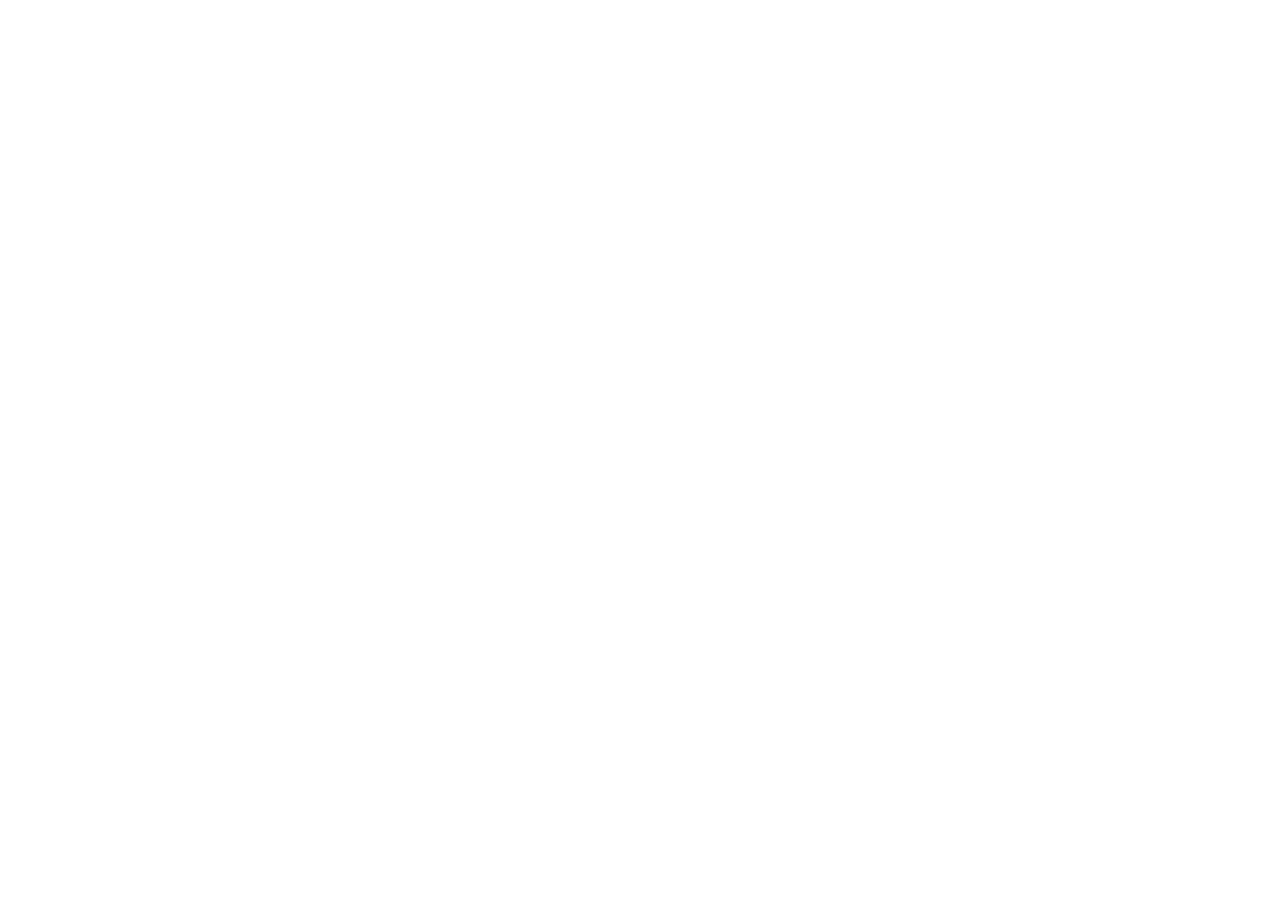
==== html-assignment/index.html @ 22820bd8 "adds header and heading" ====
<!DOCTYPE html>
<html lang="en">
<head>
    <meta charset="UTF-8">
    <meta name="viewport" content="width=device-width, initial-scale=1.0">
    <title>HTML Assignment</title>
</head>
<body>
    <!-- put content below here -->
     
</body>
</html>
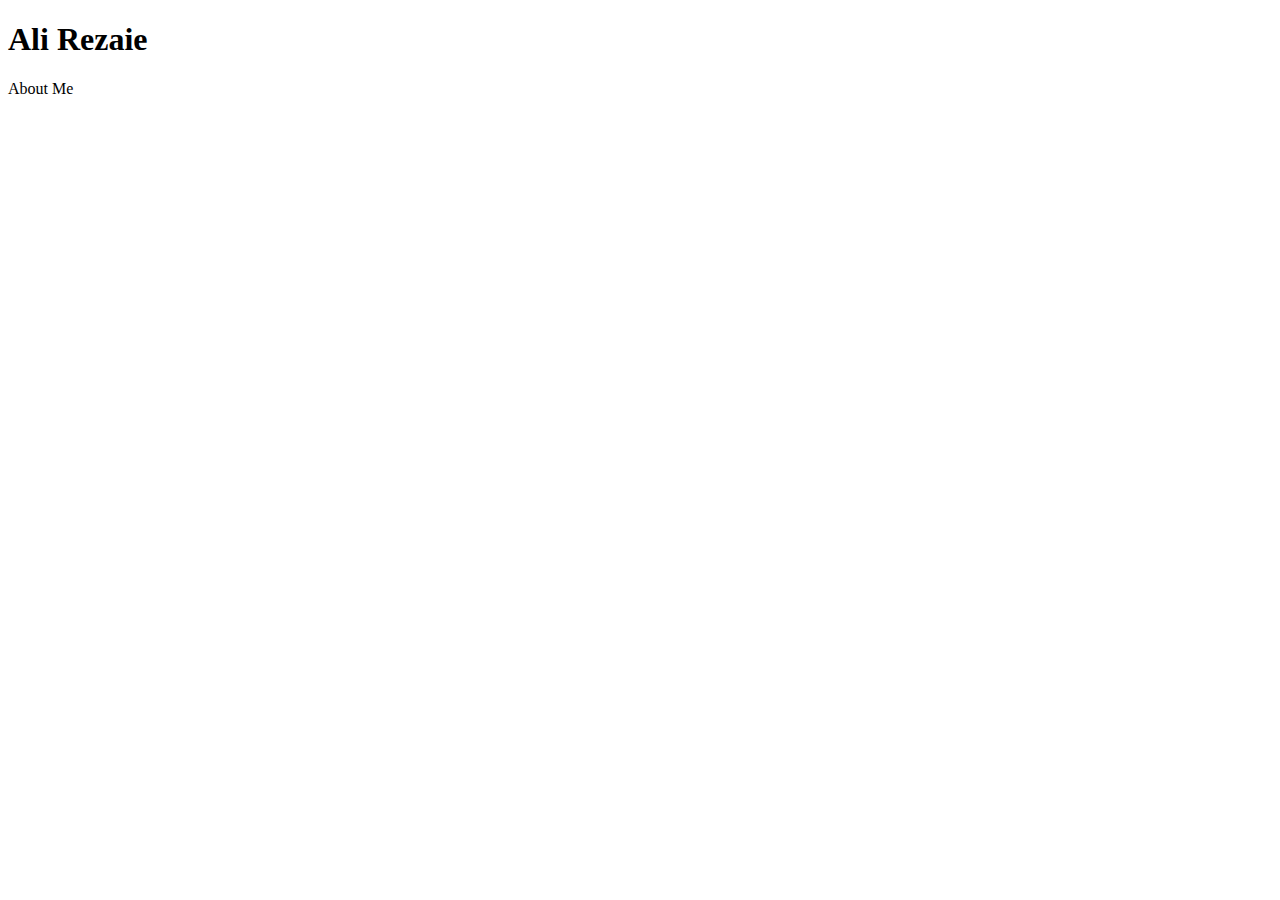
==== commit ae359947: "adds article" ====
--- a/html-assignment/index.html
+++ b/html-assignment/index.html
@@ -7,6 +7,10 @@
 </head>
 <body>
     <!-- put content below here -->
-     
-</body>
+     <header>
+        <h1>Ali Rezaie</h1>
+     </header>
+     <aticle>About Me</aticle>
+    
+    </body>
 </html>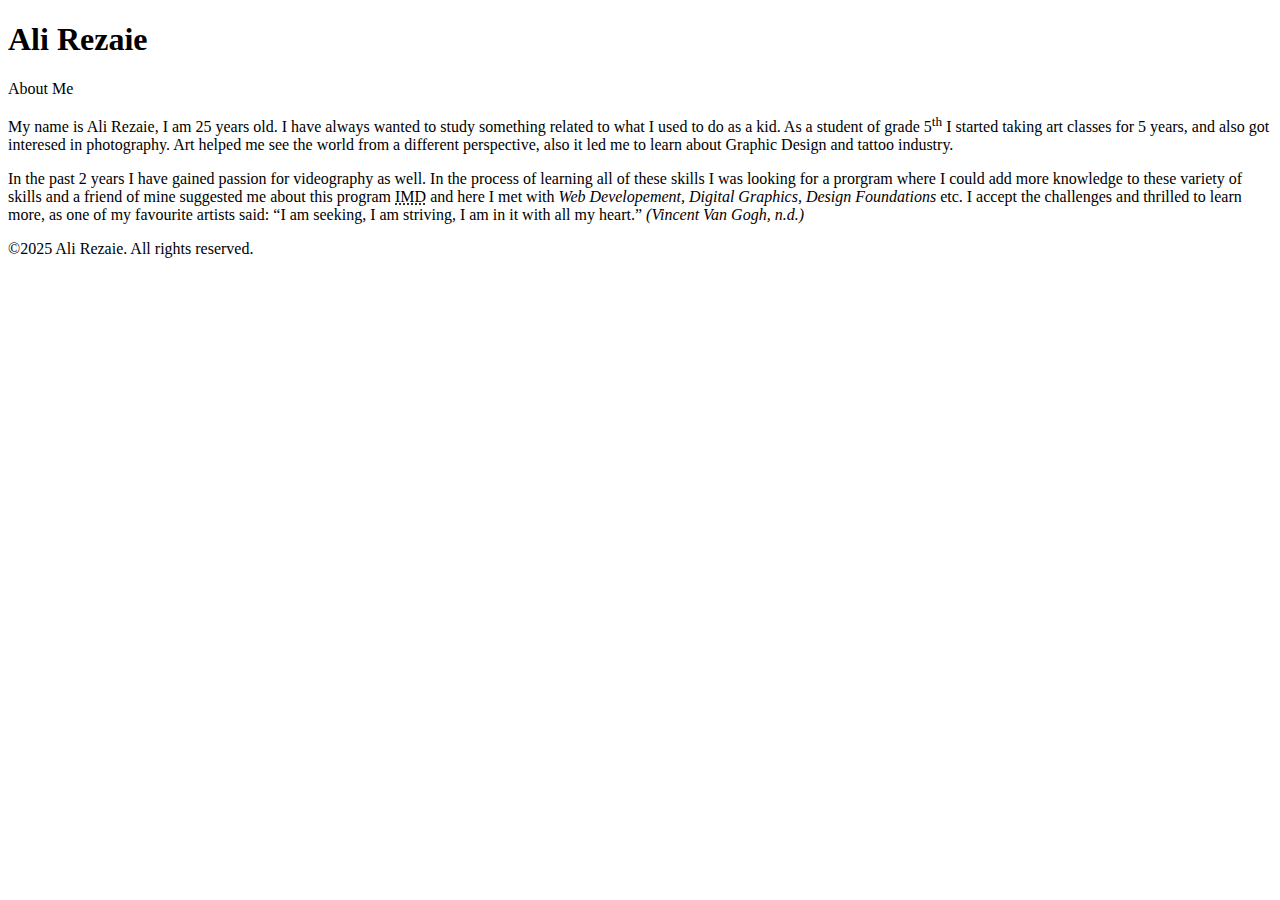
==== commit 734ef289: "adds HTML Semantics assignment" ====
--- a/html-assignment/index.html
+++ b/html-assignment/index.html
@@ -3,14 +3,29 @@
 <head>
     <meta charset="UTF-8">
     <meta name="viewport" content="width=device-width, initial-scale=1.0">
-    <title>HTML Assignment</title>
+    <title>Document</title>
 </head>
 <body>
-    <!-- put content below here -->
-     <header>
+    <header>
         <h1>Ali Rezaie</h1>
-     </header>
-     <aticle>About Me</aticle>
+    </header>
+    <article>About Me</article>
     
-    </body>
+        <p>
+        My name is Ali Rezaie, I am 25 years old. I have always wanted to study something related to what I used to 
+        do as a kid. As a student of grade 5<sup>th</sup> I started taking art classes for 5 years,  and also got interesed in 
+        photography. Art helped me see the world from a different perspective, also it led me to learn about 
+        Graphic Design and tattoo industry.</p> 
+
+        <p>
+        In the past 2 years I have gained passion for videography as well. In the
+        process of learning all of these skills I was looking for a prorgram where I could add more knowledge to these variety
+        of skills and a friend of mine suggested me about this program <abbr title="interactive media design">IMD</abbr> and here I met with <em>Web Developement, Digital Graphics, Design Foundations</em> etc.
+        I accept the challenges and thrilled to learn more, as one of my favourite artists said: <q>I am seeking, I am striving,
+        I am in it with all my heart.</q> <cite> (Vincent Van Gogh, n.d.) </cite>
+        </p>
+        <footer>
+            <p>&copy;2025 Ali Rezaie. All rights reserved.</p>
+        </footer>
+</body>
 </html>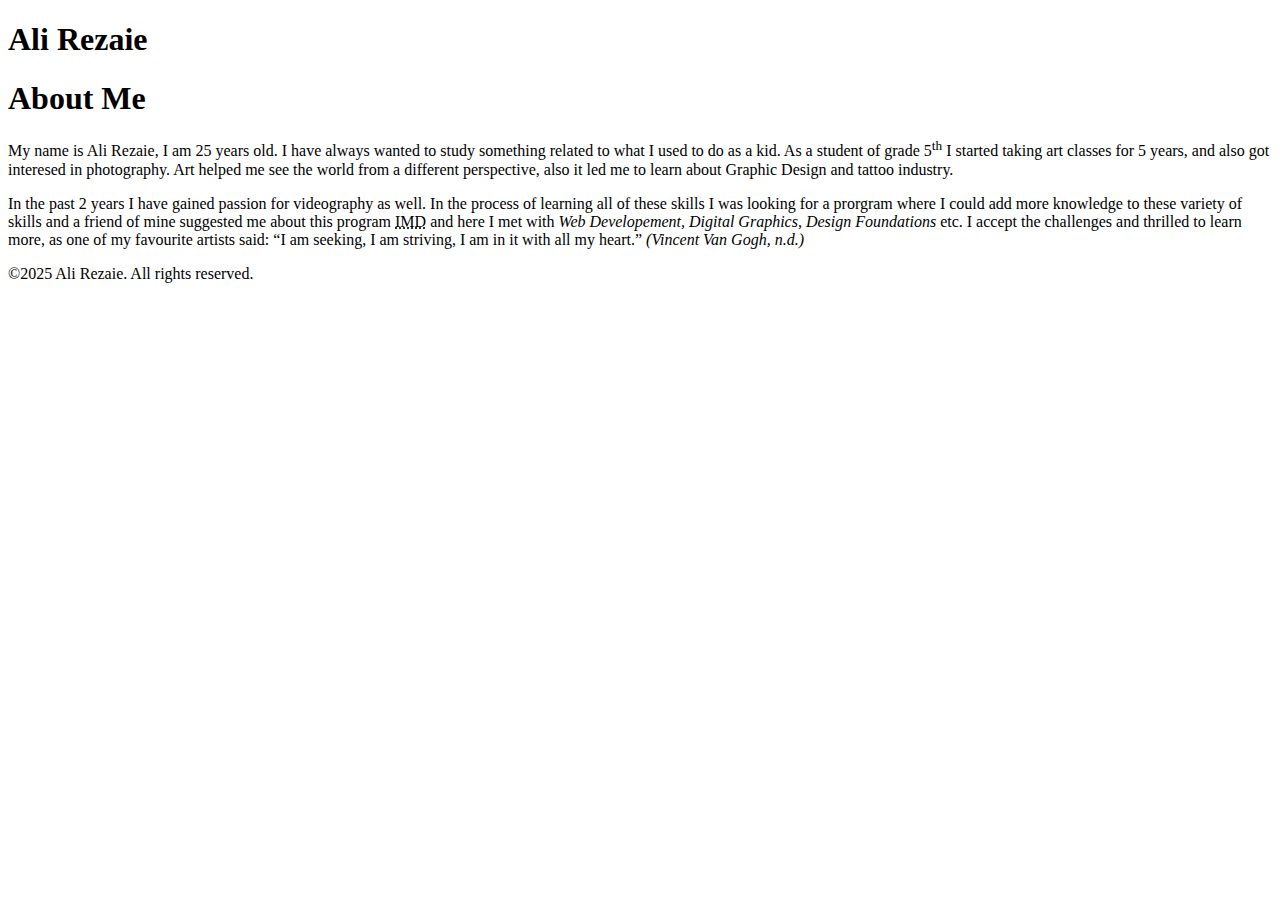
==== commit eaeed3f7: "adds HTML Semantics assignment" ====
--- a/html-assignment/index.html
+++ b/html-assignment/index.html
@@ -9,7 +9,9 @@
     <header>
         <h1>Ali Rezaie</h1>
     </header>
-    <article>About Me</article>
+    <article>
+        <h1>About Me</h1>
+    </article>
     
         <p>
         My name is Ali Rezaie, I am 25 years old. I have always wanted to study something related to what I used to 
@@ -24,6 +26,7 @@
         I accept the challenges and thrilled to learn more, as one of my favourite artists said: <q>I am seeking, I am striving,
         I am in it with all my heart.</q> <cite> (Vincent Van Gogh, n.d.) </cite>
         </p>
+        
         <footer>
             <p>&copy;2025 Ali Rezaie. All rights reserved.</p>
         </footer>
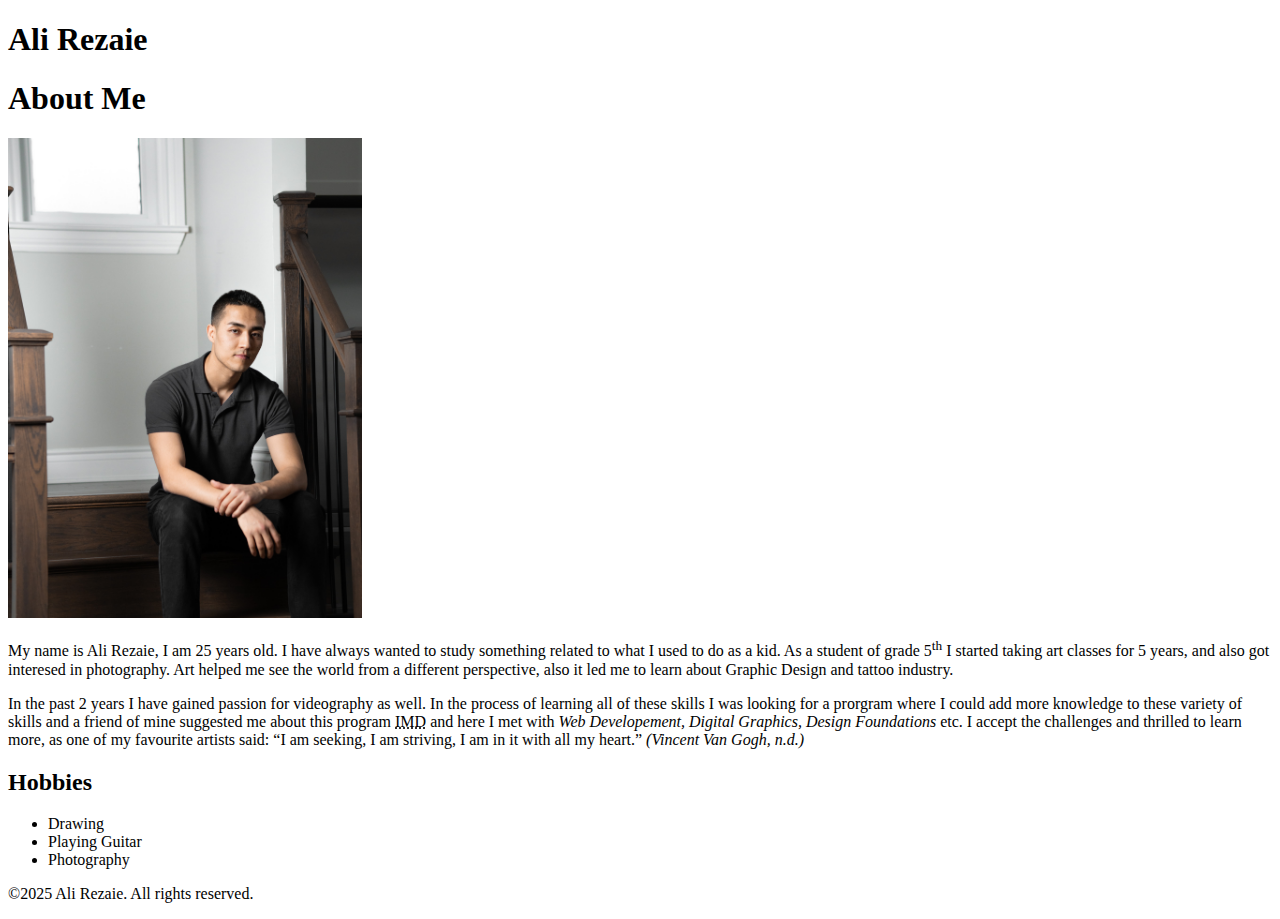
==== commit 47b4336b: "adds images, adds list" ====
--- a/html-assignment/index.html
+++ b/html-assignment/index.html
@@ -3,7 +3,7 @@
 <head>
     <meta charset="UTF-8">
     <meta name="viewport" content="width=device-width, initial-scale=1.0">
-    <title>Document</title>
+    <title>About Ali</title>
 </head>
 <body>
     <header>
@@ -12,6 +12,10 @@
     <article>
         <h1>About Me</h1>
     </article>
+
+    <section>
+        <img src="images/profile-ali.jpg" alt="image of ali" height="480px">
+    </section>
     
         <p>
         My name is Ali Rezaie, I am 25 years old. I have always wanted to study something related to what I used to 
@@ -26,6 +30,13 @@
         I accept the challenges and thrilled to learn more, as one of my favourite artists said: <q>I am seeking, I am striving,
         I am in it with all my heart.</q> <cite> (Vincent Van Gogh, n.d.) </cite>
         </p>
+
+        <h2>Hobbies</h2>
+            <ul>
+                <li>Drawing</li>
+                <li>Playing Guitar</li>
+                <li>Photography</li>
+            </ul>
         
         <footer>
             <p>&copy;2025 Ali Rezaie. All rights reserved.</p>
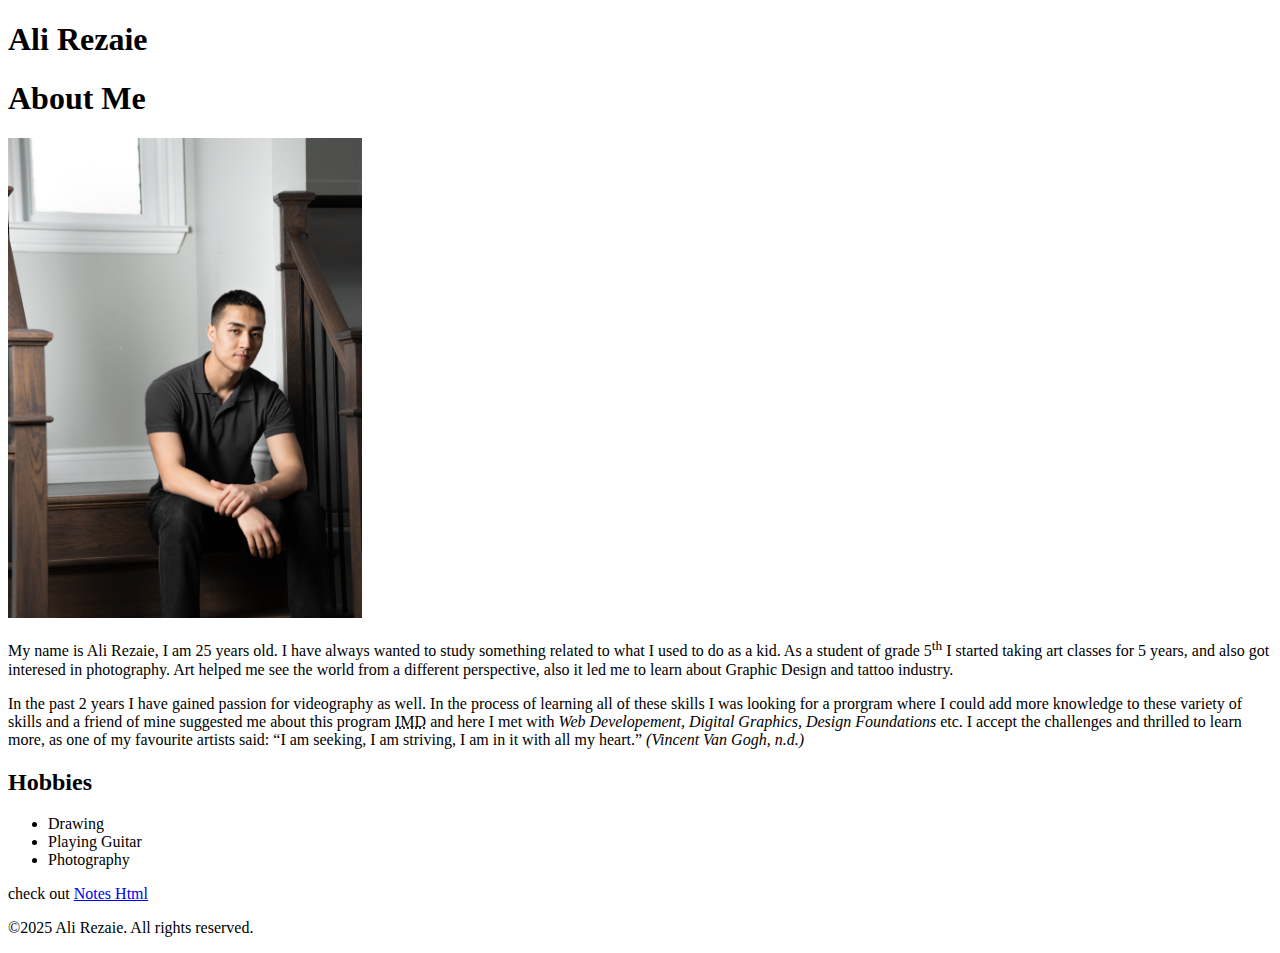
==== commit a82da829: "fixes mistakes" ====
--- a/html-assignment/index.html
+++ b/html-assignment/index.html
@@ -37,7 +37,9 @@
                 <li>Playing Guitar</li>
                 <li>Photography</li>
             </ul>
-        
+    <section>
+            <p>check out <a href="notes.html" target="_blank">Notes Html</a></p>
+    </section>   
         <footer>
             <p>&copy;2025 Ali Rezaie. All rights reserved.</p>
         </footer>
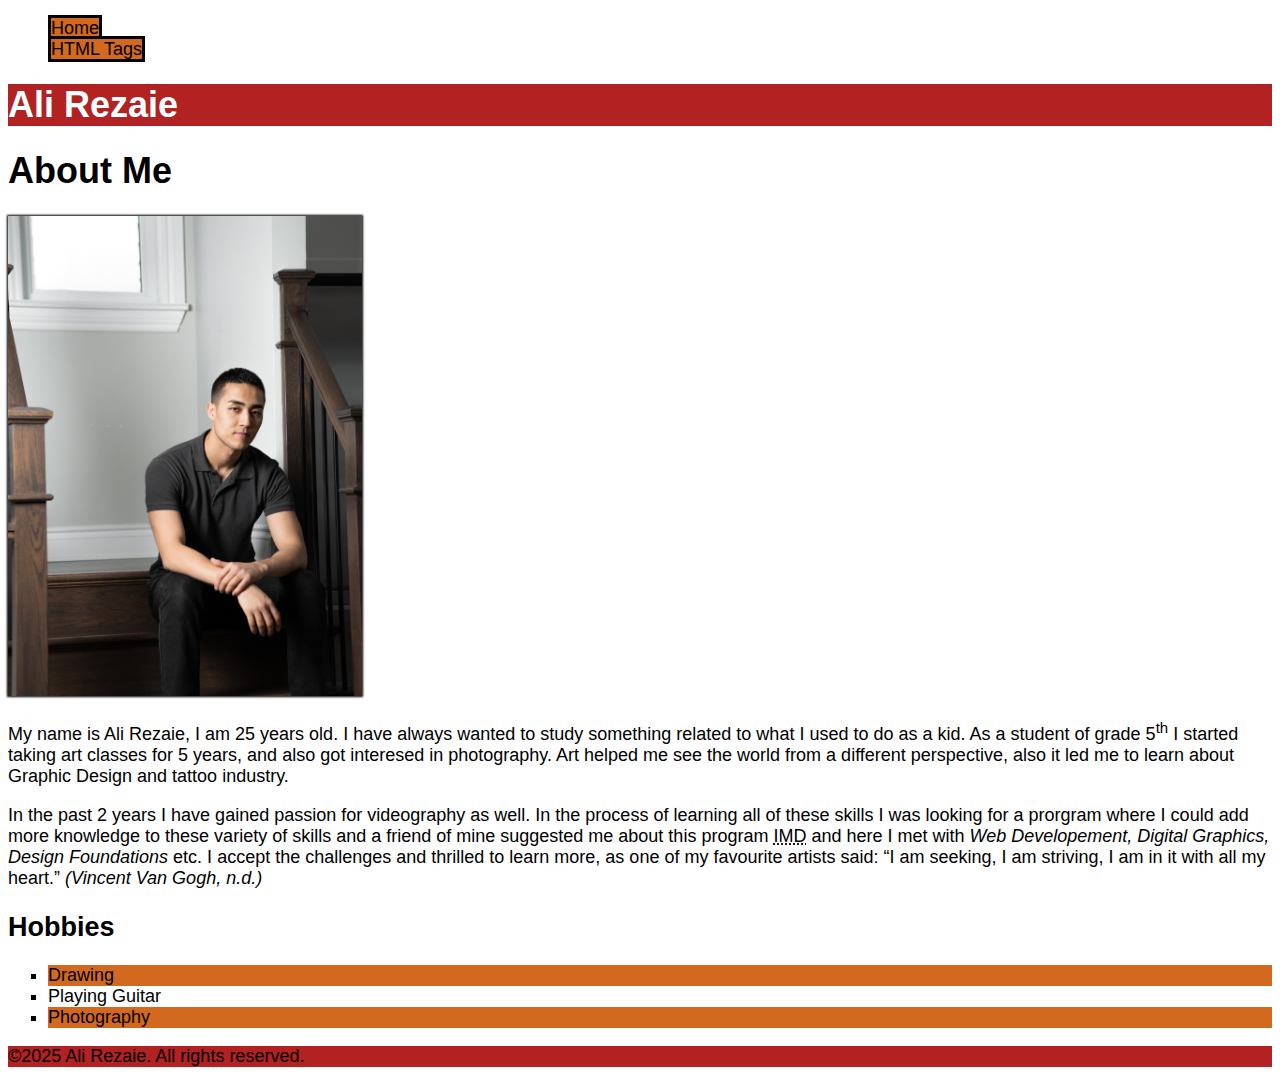
==== commit 050a61fc: "validates html" ====
--- a/html-assignment/index.html
+++ b/html-assignment/index.html
@@ -4,17 +4,24 @@
     <meta charset="UTF-8">
     <meta name="viewport" content="width=device-width, initial-scale=1.0">
     <title>About Ali</title>
+    <link href="css/main.css" rel="stylesheet"> 
 </head>
 <body>
+    <nav>
+        <ul>
+            <li><a href="index.html" target="_blank">Home</a></li>
+            <li><a href="notes.html" target="_blank">HTML Tags</a></li>
+        </ul>
+    </nav>
     <header>
-        <h1>Ali Rezaie</h1>
+        <h1 class="site-title"> Ali Rezaie</h1>
     </header>
     <article>
         <h1>About Me</h1>
     </article>
 
     <section>
-        <img src="images/profile-ali.jpg" alt="image of ali" height="480px">
+        <img id="my-image" src="images/profile-ali.jpg" alt="image of ali" height="480">
     </section>
     
         <p>
@@ -32,14 +39,13 @@
         </p>
 
         <h2>Hobbies</h2>
-            <ul>
-                <li>Drawing</li>
-                <li>Playing Guitar</li>
-                <li>Photography</li>
-            </ul>
-    <section>
-            <p>check out <a href="notes.html" target="_blank">Notes Html</a></p>
-    </section>   
+
+        <ul>
+            <li>Drawing</li>
+            <li>Playing Guitar</li>
+            <li>Photography</li>
+        </ul>
+      
         <footer>
             <p>&copy;2025 Ali Rezaie. All rights reserved.</p>
         </footer>
--- a/html-assignment/css/main.css
+++ b/html-assignment/css/main.css
@@ -0,0 +1,46 @@
+body {
+    font-family: Arial, Helvetica, sans-serif;
+    font-size: 18px;
+ }
+
+ header, footer {
+    background-color: firebrick;
+ }
+ /* class */
+ .site-title{
+    color: azure;
+ }
+ /* id */
+ #my-image{
+    box-shadow: 0px 0px 2px 1px  black;
+ }
+
+ ul {
+    list-style-type: square;
+ }
+
+ li:nth-child(odd) {
+    background-color:chocolate
+ }
+
+ nav li:first-child {
+    background-color: transparent;
+ }
+
+ nav a {
+    text-decoration: none;
+ }
+
+ nav a { /*added color to the links as well to make it readable */
+    border-style: solid;
+    color: black;
+    background-color:chocolate;
+
+    }
+ nav ul {
+    list-style-type: none;
+ }
+ a:hover {
+    background-color: yellow;
+    font-size: 35px;
+  }